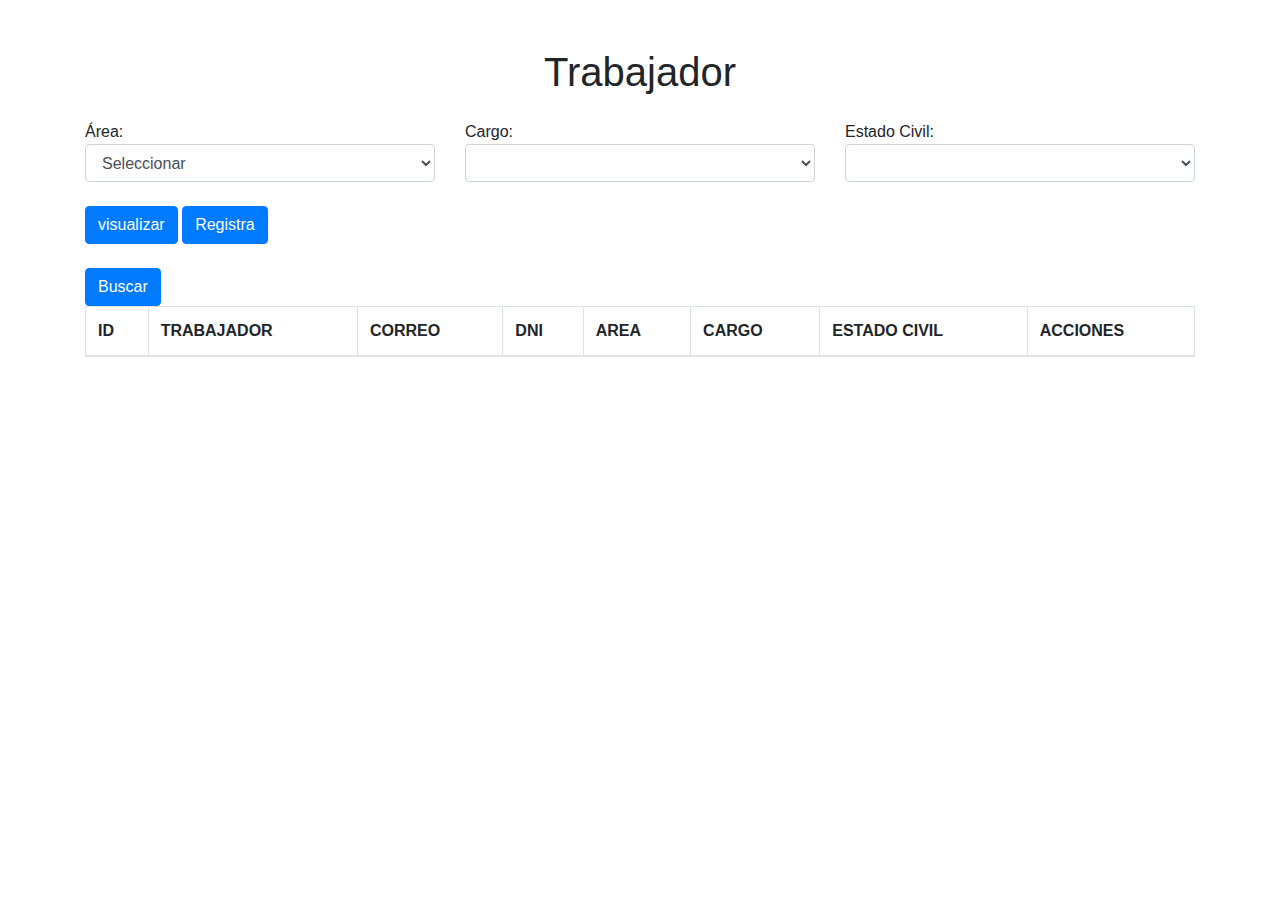
==== src/main/resources/static/index.html @ fb6efa70 "se  realizo  la  parte  del  diseño del  editar  en  la parte  frond  end" ====
<!DOCTYPE html>
<html lang="es">

<head>
	<meta charset="UTF-8">
	<meta name="viewport" content="width=device-width, initial-scale=1.0">
	<title>Trabajador</title>


	<script src="https://code.jquery.com/jquery-3.7.0.js"
		integrity="sha256-JlqSTELeR4TLqP0OG9dxM7yDPqX1ox/HfgiSLBj8+kM=" crossorigin="anonymous"></script>


<script type="text/javascript" src="/js/cargo.js"></script>

  
	<!-- Bootstrap CSS -->
	<link rel="stylesheet" href="https://cdn.jsdelivr.net/npm/bootstrap@4.6.2/dist/css/bootstrap.min.css">

</head>

<body>

	<div class="container mt-5">
		<h1 class="text-center mb-4">Trabajador</h1>


		<!-- Área, Cargo y Estado Civil -->
		<div class="row mb-4">
			<div class="col-md-4">
				<label class="form-check-label">Área:</label>
				<select class="form-control" id="selEstadoArea" name="selArea">
					<option value="" disabled selected hidden>Seleccionar</option>
				</select>
			</div>
			<div class="col-md-4">
				<label class="form-check-label">Cargo:</label>
				<select class="form-control" id="selEstadoCargo">

				</select>
			</div>

			<div class="col-md-4">
				<label class="form-check-label">Estado Civil:</label>
				<select class="form-control" id="selEstadoCivil">

				</select>
			</div>
		</div>

		<!-- Precio Inicio y Precio Fin
        <div class="row mb-4">
            <div class="col-md-3">
                <div class="form-group">
                    <label for="precioInicio"> Sueldo:</label>
                    <input type="text" class="form-control" id="precioInicio">
                </div>
            </div>
            <div class="col-md-3">
                <div class="form-group">
                    <label for="precioFin">Precio Fin:</label>
                    <input type="text" class="form-control" id="precioFin">
                </div>
            </div>
        </div>
 -->
		<!-- Botones y Tabla -->
		<div class="row mb-4">
			<div class="col-md-6">
				<button id="btnListaProducto" class="btn btn-primary"
					onclick="fn_listarProductoJquery()">visualizar</button>
				<button id="btnregistrarProducto" class="btn btn-primary" onclick="fn_abrir()">Registra</button>
			</div>
		</div>
		
		
		
		<div class="row">
			<div class="col-md-12">
			<button id="btnListaProducto" class="btn btn-primary" onclick="fn_buscarTrabajadorJquery()">Buscar</button>

				<table border="1" class="table table-hover table-bordered">
					<thead>
				  <th>ID</th>
                <th>TRABAJADOR</th>
                <th>CORREO</th>
                <th>DNI</th>
                <th>AREA</th>
                <th>CARGO</th>
                <th>ESTADO CIVIL</th>
                <th>ACCIONES</th>
                
					</thead>
					<tbody id="tbody_trabajador">

					</tbody>
				</table>
			</div>
		</div>




  
	<!-- INICIO: modal para actualizar un producto  -->
	
	 <div class="modal" id="modalProducto">
		<div class="modal-dialog modal-dialog-centered modal-lg">
			<div class="modal-content">

				<!-- Modal parte superior -->
				<div class="modal-header">
					<h4 class="modal-title">Actualizar Trabajador</h4>
					<button type="button" class="close" data-dismiss="modal"
						onclick="fn_cerrar()">&times;</button>

				</div>

				<!-- Modal cuerpo -->
				<div class="modal-body">
					<form>
						<div class="container">
    <div class="row">
       
        <div class="col-md-4">
            <div class="form-group">
                <label for="txtNombreTrabajador">Nombre:</label>
                <input type="text" class="form-control" id="txtNombreTrabajador" readonly>
            </div>
        </div>
        <div class="col-md-4">
            <div class="form-group">
                <label for="txtApePaternoTrabajador">Apellido Paterno:</label>
                <input type="text" class="form-control" id="txtApePaternoTrabajador" readonly>
            </div>
        </div>
        <div class="col-md-4">
            <div class="form-group">
                <label for="txtApeMaternoTrabajador">Apellido Materno:</label>
                <input type="text" class="form-control" id="txtApeMaternoTrabajador" readonly>
            </div>
        </div>
   
    <!-- Datos Secundarios -->
   
        <div class="col-md-4">
            <div class="form-group">
                <label for="txtEdadTrabajador">Edad:</label>
                <input type="text" class="form-control" id="txtEdadTrabajador" readonly>
            </div>
        </div>
        <div class="col-md-4">
            <div class="form-group">
                <label for="txtDniTrabajador">DNI:</label>
                <input type="text" class="form-control" id="txtDniTrabajador" readonly>
            </div>
        </div>
        <div class="col-md-4">
            <div class="form-group">
                <label for="txtCelularTrabajador">Celular:</label>
                <input type="text" class="form-control" id="txtCelularTrabajador" readonly>
            </div>
        </div>
   
    <!-- Otros Datos -->
   
        <div class="col-md-8">
            <div class="form-group">
                <label for="txtCorreoTrabajador">Correo:</label>
                <input type="text" class="form-control" id="txtCorreoTrabajador" readonly>
            </div>
        </div>
        <div class="col-md-8">
            <div class="form-group">
                <label for="txtDireccionTrabajador">Dirección:</label>
                <input type="text" class="form-control" id="txtDireccionTrabajador" readonly>
            </div>
        </div>
    
   
        <div class="col-md-4">
            <label class="form-check-label">Área:</label>
            <select class="form-control" id="selEstadoArea" name="selArea">
                <option value="" disabled selected hidden>Seleccionar</option>
            </select>
        </div>
        <div class="col-md-4">
            <label class="form-check-label">Cargo:</label>
            <select class="form-control" id="selEstadoCargo"></select>
        </div>
        <div class="col-md-4">
            <label class="form-check-label">Estado Civil:</label>
            <select class="form-control" id="selEstadoCivil"></select>
        </div>

    

</div>



					</form>
				</div>


				<!-- Modal parte inferiror -->
				<div class="modal-footer">
					<button type="button" class="btn btn-danger" data-dismiss="modal"
						onclick="fn_cerrar()">Cerrar</button>
					<button type="button" class="btn btn-primary"
						onclick="fn_actualizarProducto()">Actualizar</button>
				</div>

			</div>
		</div>
	</div>


	<!-- FIN: modal para actualizar un producto  -->

	<!--  inicio  de registrar producto  -->


	</div>


	<!-- Bootstrap JS y jQuery -->
	<script src="https://code.jquery.com/jquery-3.7.0.js"
		integrity="sha256-JlqSTELeR4TLqP0OG9dxM7yDPqX1ox/HfgiSLBj8+kM=" crossorigin="anonymous"></script>
	<script src="https://cdn.jsdelivr.net/npm/bootstrap@4.6.2/dist/js/bootstrap.bundle.min.js"></script>



</body>

</html>
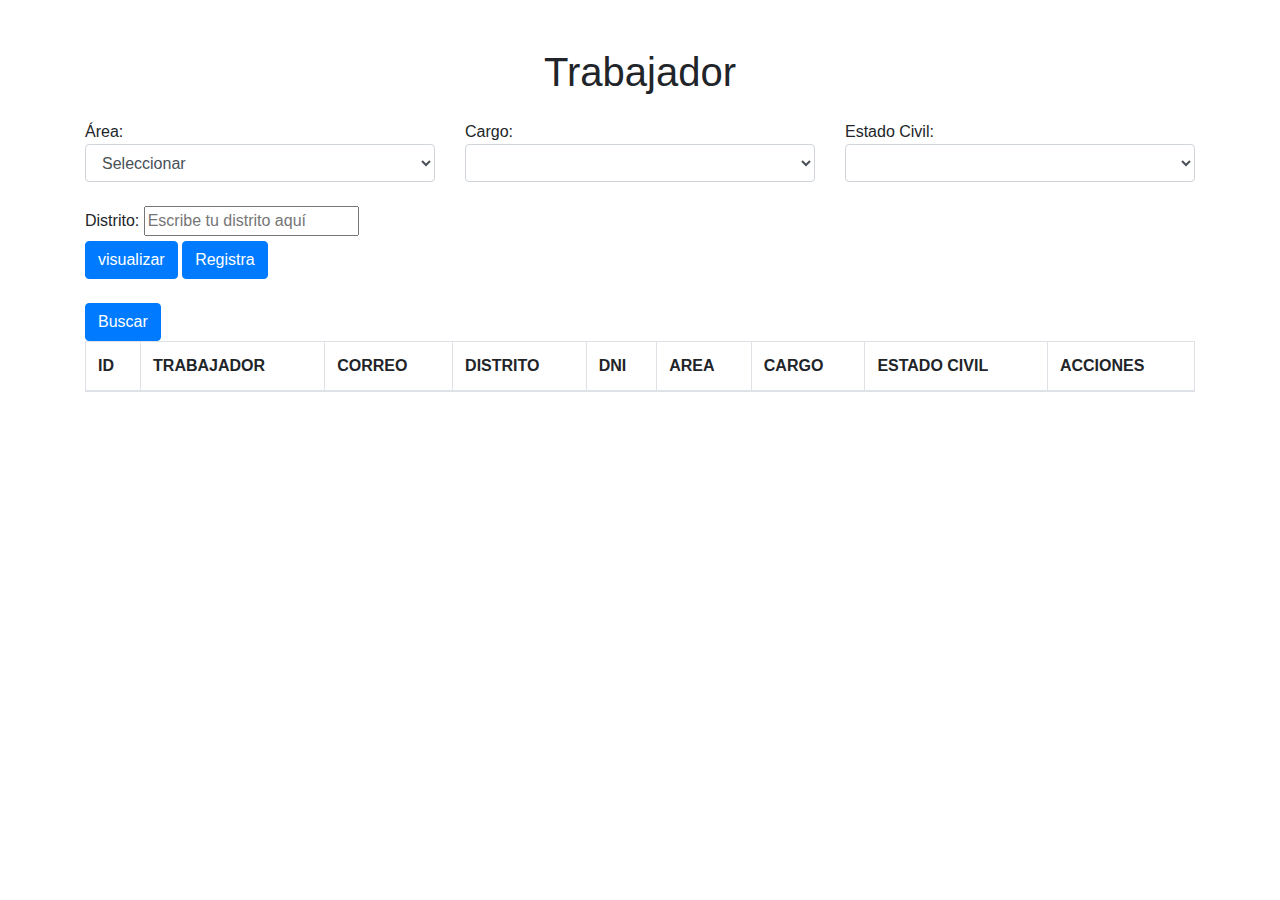
==== commit 3c96da73: "se termino el metodo actualizar trabajador" ====
--- a/src/main/resources/static/index.html
+++ b/src/main/resources/static/index.html
@@ -47,6 +47,10 @@
 				</select>
 			</div>
 		</div>
+		
+		 <label>Distrito:</label>
+       <input type="text" id="distrito" name="distrito" placeholder="Escribe tu distrito aquí">
+
 
 		<!-- Precio Inicio y Precio Fin
         <div class="row mb-4">
@@ -84,6 +88,7 @@
 				  <th>ID</th>
                 <th>TRABAJADOR</th>
                 <th>CORREO</th>
+                 <th>DISTRITO</th>
                 <th>DNI</th>
                 <th>AREA</th>
                 <th>CARGO</th>
@@ -104,7 +109,7 @@
   
 	<!-- INICIO: modal para actualizar un producto  -->
 	
-	 <div class="modal" id="modalProducto">
+	 <div class="modal" id="modalTrabajador">
 		<div class="modal-dialog modal-dialog-centered modal-lg">
 			<div class="modal-content">
 
@@ -119,25 +124,27 @@
 				<!-- Modal cuerpo -->
 				<div class="modal-body">
 					<form>
+					
 						<div class="container">
     <div class="row">
        
-        <div class="col-md-4">
-            <div class="form-group">
-                <label for="txtNombreTrabajador">Nombre:</label>
-                <input type="text" class="form-control" id="txtNombreTrabajador" readonly>
-            </div>
-        </div>
+      <div class="col-md-4">
+    <div class="form-group">
+        <label for="txtNombreTrabajador">Nombre:</label>
+        <input type="text" class="form-control" id="txtNombreTrabajador">
+    </div>
+</div>
+
         <div class="col-md-4">
             <div class="form-group">
                 <label for="txtApePaternoTrabajador">Apellido Paterno:</label>
-                <input type="text" class="form-control" id="txtApePaternoTrabajador" readonly>
+                <input type="text" class="form-control" id="txtApePaternoTrabajador" >
             </div>
         </div>
         <div class="col-md-4">
             <div class="form-group">
                 <label for="txtApeMaternoTrabajador">Apellido Materno:</label>
-                <input type="text" class="form-control" id="txtApeMaternoTrabajador" readonly>
+                <input type="text" class="form-control" id="txtApeMaternoTrabajador" >
             </div>
         </div>
    
@@ -146,19 +153,19 @@
         <div class="col-md-4">
             <div class="form-group">
                 <label for="txtEdadTrabajador">Edad:</label>
-                <input type="text" class="form-control" id="txtEdadTrabajador" readonly>
+                <input type="text" class="form-control" id="txtEdadTrabajador" >
             </div>
         </div>
         <div class="col-md-4">
             <div class="form-group">
                 <label for="txtDniTrabajador">DNI:</label>
-                <input type="text" class="form-control" id="txtDniTrabajador" readonly>
+                <input type="text" class="form-control" id="txtDniTrabajador" >
             </div>
         </div>
         <div class="col-md-4">
             <div class="form-group">
                 <label for="txtCelularTrabajador">Celular:</label>
-                <input type="text" class="form-control" id="txtCelularTrabajador" readonly>
+                <input type="text" class="form-control" id="txtCelularTrabajador" >
             </div>
         </div>
    
@@ -167,31 +174,38 @@
         <div class="col-md-8">
             <div class="form-group">
                 <label for="txtCorreoTrabajador">Correo:</label>
-                <input type="text" class="form-control" id="txtCorreoTrabajador" readonly>
-            </div>
-        </div>
+                <input type="text" class="form-control" id="txtCorreoTrabajador" >
+            </div>
+        </div>
+        
+         
         <div class="col-md-8">
             <div class="form-group">
                 <label for="txtDireccionTrabajador">Dirección:</label>
-                <input type="text" class="form-control" id="txtDireccionTrabajador" readonly>
+                <input type="text" class="form-control" id="txtDireccionTrabajador" >
             </div>
         </div>
     
-   
-        <div class="col-md-4">
-            <label class="form-check-label">Área:</label>
-            <select class="form-control" id="selEstadoArea" name="selArea">
+      <div class="col-md-4">
+            <label >Área:</label>
+            <select class="form-control" id="selEstadoAreaEditar" >
                 <option value="" disabled selected hidden>Seleccionar</option>
             </select>
         </div>
-        <div class="col-md-4">
-            <label class="form-check-label">Cargo:</label>
-            <select class="form-control" id="selEstadoCargo"></select>
-        </div>
-        <div class="col-md-4">
-            <label class="form-check-label">Estado Civil:</label>
-            <select class="form-control" id="selEstadoCivil"></select>
-        </div>
+        
+   
+    <div class="col-md-4">
+        <div class="form-group">
+            <label >Cargo:</label>
+            <select class="form-control" id="selEstadoCargoEditar"></select>
+        </div>
+    </div>
+    <div class="col-md-4">
+        <div class="form-group">
+            <label>Estado Civil:</label>
+            <select class="form-control" id="selEstadoCivilEditar"></select>
+        </div>
+    </div>
 
     
 
@@ -199,16 +213,17 @@
 
 
 
-					</form>
-				</div>
-
-
-				<!-- Modal parte inferiror -->
+	</form>
+	</div>
+
+
+ 		<!-- Modal parte inferiror -->
 				<div class="modal-footer">
 					<button type="button" class="btn btn-danger" data-dismiss="modal"
-						onclick="fn_cerrar()">Cerrar</button>
+							onclick="fn_cerrar()">Cerrar</button>
 					<button type="button" class="btn btn-primary"
-						onclick="fn_actualizarProducto()">Actualizar</button>
+						onclick="fn_actualizarTrabajador()">Actualizar</button>
+						
 				</div>
 
 			</div>
@@ -216,12 +231,136 @@
 	</div>
 
 
+	</div>
+
 	<!-- FIN: modal para actualizar un producto  -->
 
-	<!--  inicio  de registrar producto  -->
-
-
-	</div>
+	<!-- INICIO: modal para crear un nuevo trabajador -->
+<div class="modal" id="modalCrearTrabajador">
+    <div class="modal-dialog modal-dialog-centered modal-lg">
+        <div class="modal-content">
+
+            <!-- Modal parte superior -->
+            <div class="modal-header">
+                <h4 class="modal-title">Registrar Nuevo Trabajador</h4>
+                <button type="button" class="close" data-dismiss="modal">&times;</button>
+            </div>
+
+            <!-- Modal cuerpo -->
+            <div class="modal-body">
+                <form>
+                    <div class="container">
+                        <div class="row">
+                            <div class="col-md-4">
+                                <div class="form-group">
+                                    <label for="txtNombreTrabajador">Nombre:</label>
+                                    <input type="text" class="form-control" id="txtNombreTrabajadorc">
+                                </div>
+                            </div>
+                            <div class="col-md-4">
+                                <div class="form-group">
+                                    <label for="txtApePaternoTrabajador">Apellido Paterno:</label>
+                                    <input type="text" class="form-control" id="txtApePaternoTrabajadorc">
+                                </div>
+                            </div>
+                            <div class="col-md-4">
+                                <div class="form-group">
+                                    <label for="txtApeMaternoTrabajador">Apellido Materno:</label>
+                                    <input type="text" class="form-control" id="txtApeMaternoTrabajadorc">
+                                </div>
+                            </div>
+                            <div class="col-md-4">
+                                <div class="form-group">
+                                    <label for="txtEdadTrabajador">Edad:</label>
+                                    <input type="text" class="form-control" id="txtEdadTrabajadorc">
+                                </div>
+                            </div>
+                            <div class="col-md-4">
+                                <div class="form-group">
+                                    <label for="txtDniTrabajador">DNI:</label>
+                                    <input type="text" class="form-control" id="txtDniTrabajadorc">
+                                </div>
+                            </div>
+                            
+                              <div class="col-md-4">
+                                <div class="form-group">
+                                    <label>Estado Civil:</label>
+                                    <select class="form-control" id="selEstadoCivilc">
+                                      
+                                    </select>
+                                </div>
+                            </div>
+                            
+                               
+                              <div class="col-md-4">
+                                <div class="form-group">
+                                    <label for="txtCelularTrabajador">Celular:</label>
+                                    <input type="text" class="form-control" id="txtCelularTrabajadorc">
+                                </div>
+                            </div>
+                           
+                            <div class="col-md-8">
+                                <div class="form-group">
+                                    <label for="txtCorreoTrabajador">Correo:</label>
+                                    <input type="text" class="form-control" id="txtCorreoTrabajadorc">
+                                </div>
+                            </div>
+                            
+                                
+                            <div class="col-md-4">
+                                <label>Distrito:</label>
+                                <select class="form-control" id="selDistrito">
+                                 
+                                   <!-- Aquí puedes cargar dinámicamente las opciones desde tu backend -->
+                                </select>
+                            </div>
+                            
+                            <div class="col-md-8">
+                                <div class="form-group">
+                                    <label for="txtDireccionTrabajador">Dirección:</label>
+                                    <input type="text" class="form-control" id="txtDireccionTrabajadorc">
+                                </div>
+                            </div>
+                          
+                            
+                            <div class="col-md-4">
+                                <label>Área:</label>
+                                <select class="form-control" id="selEstadoAreac">
+                                 
+                                   <!-- Aquí puedes cargar dinámicamente las opciones desde tu backend -->
+                                </select>
+                            </div>
+                            <div class="col-md-4">
+                                <div class="form-group">
+                                    <label>Cargo:</label>
+                                    <select class="form-control" id="selEstadoCargoc">
+                                        <!-- Aquí puedes cargar dinámicamente las opciones desde tu backend -->
+                                    </select>
+                                </div>
+                            </div>
+                          
+                            
+                                
+                </form>
+            </div>
+
+            <!-- Modal parte inferior -->
+            <div class="modal-footer">
+                <button type="button" class="btn btn-danger" data-dismiss="modal">Cerrar</button>
+                <button type="button" class="btn btn-primary" onclick="fn_crearTrabajador()">Crear</button>
+            </div>
+
+        </div>
+    </div>
+</div>
+<!-- FIN: modal para crear un nuevo trabajador -->
+
+
+        
+    </form>
+
+</div>
+
 
 
 	<!-- Bootstrap JS y jQuery -->
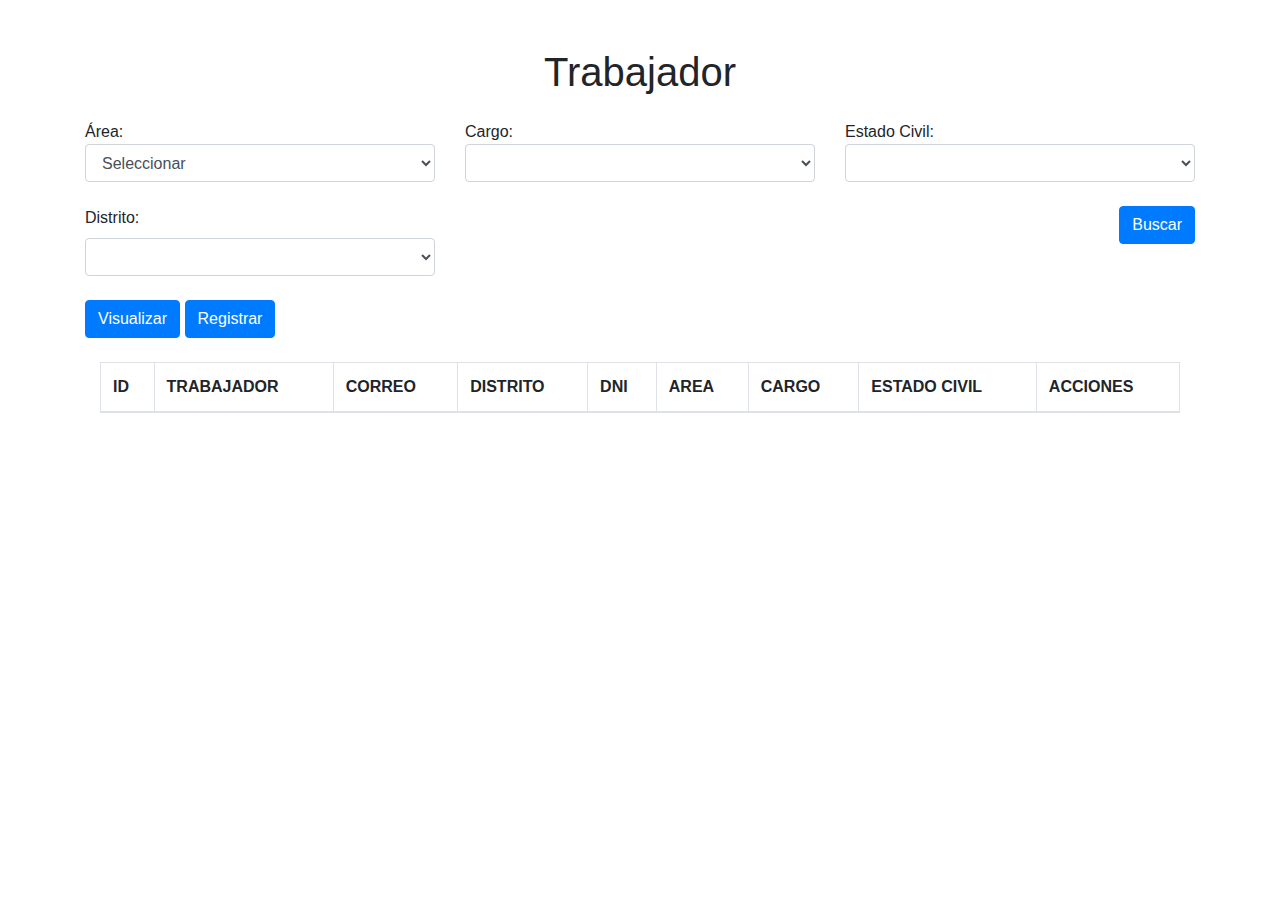
==== commit 838f48f7: "se agredo un  combo  de distrito   en la  ventana  al registrar trabajador  y creamos nueva  tabla e" ====
--- a/src/main/resources/static/index.html
+++ b/src/main/resources/static/index.html
@@ -11,9 +11,9 @@
 		integrity="sha256-JlqSTELeR4TLqP0OG9dxM7yDPqX1ox/HfgiSLBj8+kM=" crossorigin="anonymous"></script>
 
 
-<script type="text/javascript" src="/js/cargo.js"></script>
-
-  
+	<script type="text/javascript" src="/js/cargo.js"></script>
+
+
 	<!-- Bootstrap CSS -->
 	<link rel="stylesheet" href="https://cdn.jsdelivr.net/npm/bootstrap@4.6.2/dist/css/bootstrap.min.css">
 
@@ -23,6 +23,7 @@
 
 	<div class="container mt-5">
 		<h1 class="text-center mb-4">Trabajador</h1>
+
 
 
 		<!-- Área, Cargo y Estado Civil -->
@@ -47,11 +48,28 @@
 				</select>
 			</div>
 		</div>
-		
-		 <label>Distrito:</label>
-       <input type="text" id="distrito" name="distrito" placeholder="Escribe tu distrito aquí">
-
-
+
+		<div class="row mb-4">
+			<div class="col-md-4">
+				<label for="selDistrito">Distrito:</label>
+				<select class="form-control" id="selDistrito">
+					<!-- Aquí puedes cargar dinámicamente las opciones desde tu backend -->
+				</select>
+			</div>
+			<div class="col-md-8 text-right">
+				<button id="btnBuscarTrabajador" class="btn btn-primary"
+					onclick="fn_buscarTrabajadorJquery()">Buscar</button>
+			</div>
+		</div>
+
+		<div class="row mb-4">
+			<div class="col-md-6">
+				<button id="btnListaProducto" class="btn btn-primary"
+					onclick="fn_listarProductoJquery()">Visualizar</button>
+				<button id="btnregistrarProducto" class="btn btn-primary" onclick="fn_abrir()">Registrar</button>
+			</div>
+
+		</div>
 		<!-- Precio Inicio y Precio Fin
         <div class="row mb-4">
             <div class="col-md-3">
@@ -68,162 +86,149 @@
             </div>
         </div>
  -->
-		<!-- Botones y Tabla -->
-		<div class="row mb-4">
-			<div class="col-md-6">
-				<button id="btnListaProducto" class="btn btn-primary"
-					onclick="fn_listarProductoJquery()">visualizar</button>
-				<button id="btnregistrarProducto" class="btn btn-primary" onclick="fn_abrir()">Registra</button>
-			</div>
-		</div>
-		
-		
-		
-		<div class="row">
-			<div class="col-md-12">
-			<button id="btnListaProducto" class="btn btn-primary" onclick="fn_buscarTrabajadorJquery()">Buscar</button>
-
-				<table border="1" class="table table-hover table-bordered">
-					<thead>
-				  <th>ID</th>
-                <th>TRABAJADOR</th>
-                <th>CORREO</th>
-                 <th>DISTRITO</th>
-                <th>DNI</th>
-                <th>AREA</th>
-                <th>CARGO</th>
-                <th>ESTADO CIVIL</th>
-                <th>ACCIONES</th>
-                
-					</thead>
-					<tbody id="tbody_trabajador">
-
-					</tbody>
-				</table>
-			</div>
-		</div>
-
-
-
-
-  
+
+		<div class="col-md-12">
+
+			<table border="1" class="table table-hover table-bordered">
+				<thead>
+					<th>ID</th>
+					<th>TRABAJADOR</th>
+					<th>CORREO</th>
+					<th>DISTRITO</th>
+					<th>DNI</th>
+					<th>AREA</th>
+					<th>CARGO</th>
+					<th>ESTADO CIVIL</th>
+					<th>ACCIONES</th>
+
+				</thead>
+				<tbody id="tbody_trabajador">
+
+				</tbody>
+			</table>
+		</div>
+	</div>
+
+
+
+
+
 	<!-- INICIO: modal para actualizar un producto  -->
-	
-	 <div class="modal" id="modalTrabajador">
+
+	<div class="modal" id="modalTrabajador">
 		<div class="modal-dialog modal-dialog-centered modal-lg">
 			<div class="modal-content">
 
 				<!-- Modal parte superior -->
 				<div class="modal-header">
 					<h4 class="modal-title">Actualizar Trabajador</h4>
-					<button type="button" class="close" data-dismiss="modal"
-						onclick="fn_cerrar()">&times;</button>
+					<button type="button" class="close" data-dismiss="modal" onclick="fn_cerrar()">&times;</button>
 
 				</div>
 
 				<!-- Modal cuerpo -->
 				<div class="modal-body">
 					<form>
-					
+
 						<div class="container">
-    <div class="row">
-       
-      <div class="col-md-4">
-    <div class="form-group">
-        <label for="txtNombreTrabajador">Nombre:</label>
-        <input type="text" class="form-control" id="txtNombreTrabajador">
-    </div>
-</div>
-
-        <div class="col-md-4">
-            <div class="form-group">
-                <label for="txtApePaternoTrabajador">Apellido Paterno:</label>
-                <input type="text" class="form-control" id="txtApePaternoTrabajador" >
-            </div>
-        </div>
-        <div class="col-md-4">
-            <div class="form-group">
-                <label for="txtApeMaternoTrabajador">Apellido Materno:</label>
-                <input type="text" class="form-control" id="txtApeMaternoTrabajador" >
-            </div>
-        </div>
-   
-    <!-- Datos Secundarios -->
-   
-        <div class="col-md-4">
-            <div class="form-group">
-                <label for="txtEdadTrabajador">Edad:</label>
-                <input type="text" class="form-control" id="txtEdadTrabajador" >
-            </div>
-        </div>
-        <div class="col-md-4">
-            <div class="form-group">
-                <label for="txtDniTrabajador">DNI:</label>
-                <input type="text" class="form-control" id="txtDniTrabajador" >
-            </div>
-        </div>
-        <div class="col-md-4">
-            <div class="form-group">
-                <label for="txtCelularTrabajador">Celular:</label>
-                <input type="text" class="form-control" id="txtCelularTrabajador" >
-            </div>
-        </div>
-   
-    <!-- Otros Datos -->
-   
-        <div class="col-md-8">
-            <div class="form-group">
-                <label for="txtCorreoTrabajador">Correo:</label>
-                <input type="text" class="form-control" id="txtCorreoTrabajador" >
-            </div>
-        </div>
-        
-         
-        <div class="col-md-8">
-            <div class="form-group">
-                <label for="txtDireccionTrabajador">Dirección:</label>
-                <input type="text" class="form-control" id="txtDireccionTrabajador" >
-            </div>
-        </div>
-    
-      <div class="col-md-4">
-            <label >Área:</label>
-            <select class="form-control" id="selEstadoAreaEditar" >
-                <option value="" disabled selected hidden>Seleccionar</option>
-            </select>
-        </div>
-        
-   
-    <div class="col-md-4">
-        <div class="form-group">
-            <label >Cargo:</label>
-            <select class="form-control" id="selEstadoCargoEditar"></select>
-        </div>
-    </div>
-    <div class="col-md-4">
-        <div class="form-group">
-            <label>Estado Civil:</label>
-            <select class="form-control" id="selEstadoCivilEditar"></select>
-        </div>
-    </div>
-
-    
-
-</div>
-
-
-
-	</form>
-	</div>
-
-
- 		<!-- Modal parte inferiror -->
+							<div class="row">
+
+								<div class="col-md-4">
+									<div class="form-group">
+										<label for="txtNombreTrabajador">Nombre:</label>
+										<input type="text" class="form-control" id="txtNombreTrabajador">
+									</div>
+								</div>
+
+								<div class="col-md-4">
+									<div class="form-group">
+										<label for="txtApePaternoTrabajador">Apellido Paterno:</label>
+										<input type="text" class="form-control" id="txtApePaternoTrabajador">
+									</div>
+								</div>
+								<div class="col-md-4">
+									<div class="form-group">
+										<label for="txtApeMaternoTrabajador">Apellido Materno:</label>
+										<input type="text" class="form-control" id="txtApeMaternoTrabajador">
+									</div>
+								</div>
+
+								<!-- Datos Secundarios -->
+
+								<div class="col-md-4">
+									<div class="form-group">
+										<label for="txtEdadTrabajador">Edad:</label>
+										<input type="text" class="form-control" id="txtEdadTrabajador">
+									</div>
+								</div>
+								<div class="col-md-4">
+									<div class="form-group">
+										<label for="txtDniTrabajador">DNI:</label>
+										<input type="text" class="form-control" id="txtDniTrabajador">
+									</div>
+								</div>
+								<div class="col-md-4">
+									<div class="form-group">
+										<label for="txtCelularTrabajador">Celular:</label>
+										<input type="text" class="form-control" id="txtCelularTrabajador">
+									</div>
+								</div>
+
+								<!-- Otros Datos -->
+
+								<div class="col-md-8">
+									<div class="form-group">
+										<label for="txtCorreoTrabajador">Correo:</label>
+										<input type="text" class="form-control" id="txtCorreoTrabajador">
+									</div>
+								</div>
+
+
+								<div class="col-md-8">
+									<div class="form-group">
+										<label for="txtDireccionTrabajador">Dirección:</label>
+										<input type="text" class="form-control" id="txtDireccionTrabajador">
+									</div>
+								</div>
+
+								<div class="col-md-4">
+									<label>Área:</label>
+									<select class="form-control" id="selEstadoAreaEditar">
+										<option value="" disabled selected hidden>Seleccionar</option>
+									</select>
+								</div>
+
+
+								<div class="col-md-4">
+									<div class="form-group">
+										<label>Cargo:</label>
+										<select class="form-control" id="selEstadoCargoEditar"></select>
+									</div>
+								</div>
+								<div class="col-md-4">
+									<div class="form-group">
+										<label>Estado Civil:</label>
+										<select class="form-control" id="selEstadoCivilEditar"></select>
+									</div>
+								</div>
+
+
+
+							</div>
+
+
+
+					</form>
+				</div>
+
+
+				<!-- Modal parte inferiror -->
 				<div class="modal-footer">
 					<button type="button" class="btn btn-danger" data-dismiss="modal"
-							onclick="fn_cerrar()">Cerrar</button>
+						onclick="fn_cerrar()">Cerrar</button>
 					<button type="button" class="btn btn-primary"
 						onclick="fn_actualizarTrabajador()">Actualizar</button>
-						
+
 				</div>
 
 			</div>
@@ -236,130 +241,131 @@
 	<!-- FIN: modal para actualizar un producto  -->
 
 	<!-- INICIO: modal para crear un nuevo trabajador -->
-<div class="modal" id="modalCrearTrabajador">
-    <div class="modal-dialog modal-dialog-centered modal-lg">
-        <div class="modal-content">
-
-            <!-- Modal parte superior -->
-            <div class="modal-header">
-                <h4 class="modal-title">Registrar Nuevo Trabajador</h4>
-                <button type="button" class="close" data-dismiss="modal">&times;</button>
-            </div>
-
-            <!-- Modal cuerpo -->
-            <div class="modal-body">
-                <form>
-                    <div class="container">
-                        <div class="row">
-                            <div class="col-md-4">
-                                <div class="form-group">
-                                    <label for="txtNombreTrabajador">Nombre:</label>
-                                    <input type="text" class="form-control" id="txtNombreTrabajadorc">
-                                </div>
-                            </div>
-                            <div class="col-md-4">
-                                <div class="form-group">
-                                    <label for="txtApePaternoTrabajador">Apellido Paterno:</label>
-                                    <input type="text" class="form-control" id="txtApePaternoTrabajadorc">
-                                </div>
-                            </div>
-                            <div class="col-md-4">
-                                <div class="form-group">
-                                    <label for="txtApeMaternoTrabajador">Apellido Materno:</label>
-                                    <input type="text" class="form-control" id="txtApeMaternoTrabajadorc">
-                                </div>
-                            </div>
-                            <div class="col-md-4">
-                                <div class="form-group">
-                                    <label for="txtEdadTrabajador">Edad:</label>
-                                    <input type="text" class="form-control" id="txtEdadTrabajadorc">
-                                </div>
-                            </div>
-                            <div class="col-md-4">
-                                <div class="form-group">
-                                    <label for="txtDniTrabajador">DNI:</label>
-                                    <input type="text" class="form-control" id="txtDniTrabajadorc">
-                                </div>
-                            </div>
-                            
-                              <div class="col-md-4">
-                                <div class="form-group">
-                                    <label>Estado Civil:</label>
-                                    <select class="form-control" id="selEstadoCivilc">
-                                      
-                                    </select>
-                                </div>
-                            </div>
-                            
-                               
-                              <div class="col-md-4">
-                                <div class="form-group">
-                                    <label for="txtCelularTrabajador">Celular:</label>
-                                    <input type="text" class="form-control" id="txtCelularTrabajadorc">
-                                </div>
-                            </div>
-                           
-                            <div class="col-md-8">
-                                <div class="form-group">
-                                    <label for="txtCorreoTrabajador">Correo:</label>
-                                    <input type="text" class="form-control" id="txtCorreoTrabajadorc">
-                                </div>
-                            </div>
-                            
-                                
-                            <div class="col-md-4">
-                                <label>Distrito:</label>
-                                <select class="form-control" id="selDistrito">
-                                 
-                                   <!-- Aquí puedes cargar dinámicamente las opciones desde tu backend -->
-                                </select>
-                            </div>
-                            
-                            <div class="col-md-8">
-                                <div class="form-group">
-                                    <label for="txtDireccionTrabajador">Dirección:</label>
-                                    <input type="text" class="form-control" id="txtDireccionTrabajadorc">
-                                </div>
-                            </div>
-                          
-                            
-                            <div class="col-md-4">
-                                <label>Área:</label>
-                                <select class="form-control" id="selEstadoAreac">
-                                 
-                                   <!-- Aquí puedes cargar dinámicamente las opciones desde tu backend -->
-                                </select>
-                            </div>
-                            <div class="col-md-4">
-                                <div class="form-group">
-                                    <label>Cargo:</label>
-                                    <select class="form-control" id="selEstadoCargoc">
-                                        <!-- Aquí puedes cargar dinámicamente las opciones desde tu backend -->
-                                    </select>
-                                </div>
-                            </div>
-                          
-                            
-                                
-                </form>
-            </div>
-
-            <!-- Modal parte inferior -->
-            <div class="modal-footer">
-                <button type="button" class="btn btn-danger" data-dismiss="modal">Cerrar</button>
-                <button type="button" class="btn btn-primary" onclick="fn_crearTrabajador()">Crear</button>
-            </div>
-
-        </div>
-    </div>
-</div>
-<!-- FIN: modal para crear un nuevo trabajador -->
-
-
-        
-    </form>
-
-</div>
+	<div class="modal" id="modalCrearTrabajador">
+		<div class="modal-dialog modal-dialog-centered modal-lg">
+			<div class="modal-content">
+
+				<!-- Modal parte superior -->
+				<div class="modal-header">
+					<h4 class="modal-title">Registrar Nuevo Trabajador</h4>
+					<button type="button" class="close" data-dismiss="modal">&times;</button>
+				</div>
+
+				<!-- Modal cuerpo -->
+				<div class="modal-body">
+					<form>
+						<div class="container">
+							<div class="row">
+								<div class="col-md-4">
+									<div class="form-group">
+										<label for="txtNombreTrabajador">Nombre:</label>
+										<input autofocus type="text" class="form-control" id="txtNombreTrabajadorc">
+									</div>
+
+								</div>
+								<div class="col-md-4">
+									<div class="form-group">
+										<label for="txtApePaternoTrabajador">Apellido Paterno:</label>
+										<input type="text" class="form-control" id="txtApePaternoTrabajadorc">
+									</div>
+								</div>
+								<div class="col-md-4">
+									<div class="form-group">
+										<label for="txtApeMaternoTrabajador">Apellido Materno:</label>
+										<input type="text" class="form-control" id="txtApeMaternoTrabajadorc">
+									</div>
+								</div>
+								<div class="col-md-4">
+									<div class="form-group">
+										<label for="txtEdadTrabajador">Edad:</label>
+										<input type="text" class="form-control" id="txtEdadTrabajadorc">
+									</div>
+								</div>
+								<div class="col-md-4">
+									<div class="form-group">
+										<label for="txtDniTrabajador">DNI:</label>
+										<input type="text" class="form-control" id="txtDniTrabajadorc">
+									</div>
+								</div>
+
+								<div class="col-md-4">
+									<div class="form-group">
+										<label>Estado Civil:</label>
+										<select class="form-control" id="selEstadoCivilc">
+
+										</select>
+									</div>
+								</div>
+
+
+								<div class="col-md-4">
+									<div class="form-group">
+										<label for="txtCelularTrabajador">Celular:</label>
+										<input type="text" class="form-control" id="txtCelularTrabajadorc">
+									</div>
+								</div>
+
+								<div class="col-md-8">
+									<div class="form-group">
+										<label for="txtCorreoTrabajador">Correo:</label>
+										<input type="text" class="form-control" id="txtCorreoTrabajadorc">
+									</div>
+								</div>
+
+
+								<div class="col-md-4">
+									<label>Distrito:</label>
+									<select class="form-control" id="selDistritoc">
+
+										<!-- Aquí puedes cargar dinámicamente las opciones desde tu backend -->
+									</select>
+								</div>
+
+								<div class="col-md-8">
+									<div class="form-group">
+										<label for="txtDireccionTrabajador">Dirección:</label>
+										<input type="text" class="form-control" id="txtDireccionTrabajadorc">
+									</div>
+								</div>
+
+
+								<div class="col-md-4">
+									<label>Área:</label>
+									<select class="form-control" id="selEstadoAreac">
+
+										<!-- Aquí puedes cargar dinámicamente las opciones desde tu backend -->
+									</select>
+								</div>
+								<div class="col-md-4">
+									<div class="form-group">
+										<label>Cargo:</label>
+										<select class="form-control" id="selEstadoCargoc">
+											<!-- Aquí puedes cargar dinámicamente las opciones desde tu backend -->
+										</select>
+									</div>
+								</div>
+
+
+
+					</form>
+				</div>
+
+				<!-- Modal parte inferior -->
+				<div class="modal-footer">
+					<button type="button" class="btn btn-danger" data-dismiss="modal">Cerrar</button>
+					<button type="button" class="btn btn-primary" onclick="fn_crearTrabajador()">Crear</button>
+				</div>
+
+			</div>
+		</div>
+	</div>
+	<!-- FIN: modal para crear un nuevo trabajador -->
+
+
+
+	</form>
+
+	</div>
 
 
 
